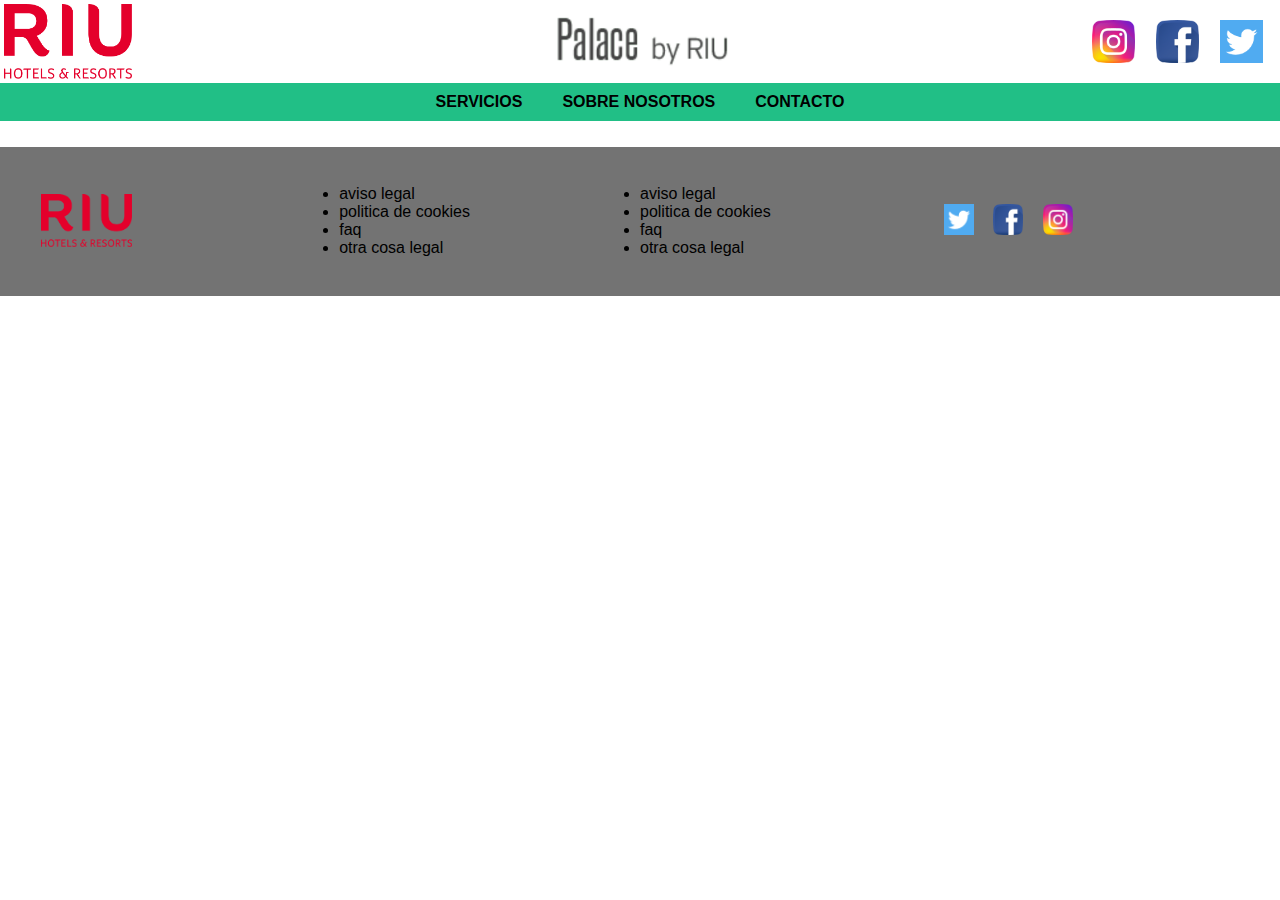
==== hotel/pages/Contacto.html @ 5064626b "Add files via upload" ====
<!DOCTYPE html>
<html>
<head>
    <meta charset='utf-8'>
    <meta http-equiv='X-UA-Compatible' content='IE=edge'>
    <title></title>
    <meta name='viewport' content='width=device-width, initial-scale=1'>
    <link rel="stylesheet" href="estilo-imprimir.css" media="print">
    <link rel='stylesheet' type='text/css' media='screen' href='../style/css.css'>
    <script src='main.js'></script>
</head>
<body>
  <!--Header-->
    <header class="row centrar-v lados">
      <div class="col-4">
        <img class="logo" src="../img/logo.png" alt="">
      </div>
      <div class="col-4 centro">
        <img class="palace" src="../img/palace.png" alt="">
      </div>
      <div class="col-4 row derecha">
        <img class="iconos" src="../img/instagram.png">
        <img class="iconos" src="../img/facebook.png">
        <img class="iconos" src="../img/gorjeo.png">
      </div>
    </header>
    <!--navegaor-->
    <nav class="row">
        <a href="#">SERVICIOS</a>
        <a href="#">SOBRE NOSOTROS</a>
        <a href="#">CONTACTO</a>
   </nav>

   

      <!--footer-->
      <footer class="row centrar-v pie">
        <div class="col-3">
            <img class="logo" src="../img/logo.png" alt="">
        </div>
        <div class="col-3">
          <ul>
            <li>aviso legal</li>
            <li>politica de cookies</li>
            <li>faq</li>
            <li>otra cosa legal</li>
          </ul>
        </div>
        <div class="col-3">
            <ul>
                <li>aviso legal</li>
                <li>politica de cookies</li>
                <li>faq</li>
                <li>otra cosa legal</li>
            </ul>
        </div>
        <div class="col-3 derecha">
            <img class="iconos" src="../img/gorjeo.png">
            <img class="iconos" src="../img/facebook.png">
            <img class="iconos" src="../img/instagram.png">
        </div>
    </footer>
</body>
</html>
---- hotel/style/css.css ----
*{
    margin: 0;
    padding: 0;
    box-sizing: border-box;
    font-family: sans-serif;
}
.imagenDestacados{
    width: 100%;
    height: 100%;
}
.copy{
    padding-top: 2%;
}
.ultimo-home{
    padding-top: 3%;
    background-image: url("../img/imgtxt.png");
    background-repeat: no-repeat;
    text-align: justify;
    justify-content: center;
}
.ultimo-home2{
    color: ghostwhite;
    padding: 0 15%;
    padding-bottom: 3%;
}
.centro{
    padding-left: 10%;
}
.destacados{
    text-align: center;
    padding-top: 2%;
}
.in-line{
    display: inline;
}
.derecha{
    justify-content: flex-end;
}
img{
    max-width: 100%;
}
.img-home{
    padding-top: 3%;
    padding-left: 5%;
    padding-right: 5%;
    padding-bottom: 2%;
}
.txt-home{
    padding-top: 1%;
    padding-left: 5%;
    padding-right: 5%;
    padding-bottom: 3%;
    text-align: center;
}
nav {
    background-color: #21BF86;
    padding: 10px 0;
    justify-content: center;
}

nav a{
    text-decoration: none;
    color: black;
    font-weight: bold;
    padding: 0 20px;
}
nav a:hover{
    color: red;
}
.row{
    display: flex;
    flex-wrap: wrap;
    flex-direction: row;
}
.centrar-v {
    align-items: center;
}
.lados {
    justify-content: space-between;
}

.centrar {
    justify-content: center;
}
.navegador{
   display: block;
   margin: auto;
}
.pie{
    padding: 3%;
    background-color: #737373;
    margin-top: 2%;
}

.col-1 {width: 8.33%;}
.col-2 {width: 16.66%;}
.col-3 {width: 25%;}
.col-4 {width: 33.33%;}
.col-5 {width: 41.66%;}
.col-6 {width: 50%;}
.col-7 {width: 58.33%;}
.col-8 {width: 66.66%;}
.col-9 {width: 75%;}
.col-10 {width: 83.33%;}
.col-11 {width: 91.66%;}
.col-12 {width: 100%;}

.logo{
    width: 30%;
    height: 15%;
    margin-left: 1%;
    margin-top: 1%;
}
.palace{
    width: 60%;
    height: 100%;
}
.botones{
    border: black;
    border-style: solid;
    background-color: chartreuse;
    width: 10%;
}
.iconos{
    width: 10%;
    height: 10%;
    margin-left: 1%;
    margin-right: 4%;
}


ul.slides {
    display: block;
    position: relative;
    height: 600px;
    margin: 0;
    padding: 0;
    overflow: hidden;
    list-style: none;
}

.slides * {
    user-select: none;
    -ms-user-select: none;
    -moz-user-select: none;
    -khtml-user-select: none;
    -webkit-user-select: none;
    -webkit-touch-callout: none;
}

ul.slides input {
    display: none; 
}


.slide-container { 
    display: block; 
}

.slide-image {
    display: block;
    position: absolute;
    width: 100%;
    height: 100%;
    top: 0;
    opacity: 0;
    transition: all .7s ease-in-out;
}   

.slide-image img {
    width: auto;
    min-width: 100%;
    height: 100%;
}

.carousel-controls {
    position: absolute;
    top: 0;
    left: 0;
    right: 0;
    z-index: 999;
    font-size: 100px;
    line-height: 600px;
    color: #fff;
}

.carousel-controls label {
    display: none;
    position: absolute;
    padding: 0 20px;
    opacity: 0;
    transition: opacity .2s;
    cursor: pointer;
}

.slide-image:hover + .carousel-controls label{
    opacity: 0.5;
}

.carousel-controls label:hover {
    opacity: 1;
}

.carousel-controls .prev-slide {
    width: 49%;
    text-align: left;
    left: 0;
}

.carousel-controls .next-slide {
    width: 49%;
    text-align: right;
    right: 0;
}

.carousel-dots {
    position: absolute;
    left: 0;
    right: 0;
    bottom: 20px;
    z-index: 999;
    text-align: center;
}

.carousel-dots .carousel-dot {
    display: inline-block;
    width: 30px;
    height: 30px;
    border-radius: 50%;
    background-color: #fff;
    opacity: 0.5;
    margin: 10px;
}

input:checked + .slide-container .slide-image {
    opacity: 1;
    transform: scale(1);
    transition: opacity 1s ease-in-out;
}

input:checked + .slide-container .carousel-controls label {
     display: block; 
}

input#img-1:checked ~ .carousel-dots label#img-dot-1,
input#img-2:checked ~ .carousel-dots label#img-dot-2,
input#img-3:checked ~ .carousel-dots label#img-dot-3,
input#img-4:checked ~ .carousel-dots label#img-dot-4,
input#img-5:checked ~ .carousel-dots label#img-dot-5,
input#img-6:checked ~ .carousel-dots label#img-dot-6 {
	opacity: 1;
}


input:checked + .slide-container .nav label { display: block; }
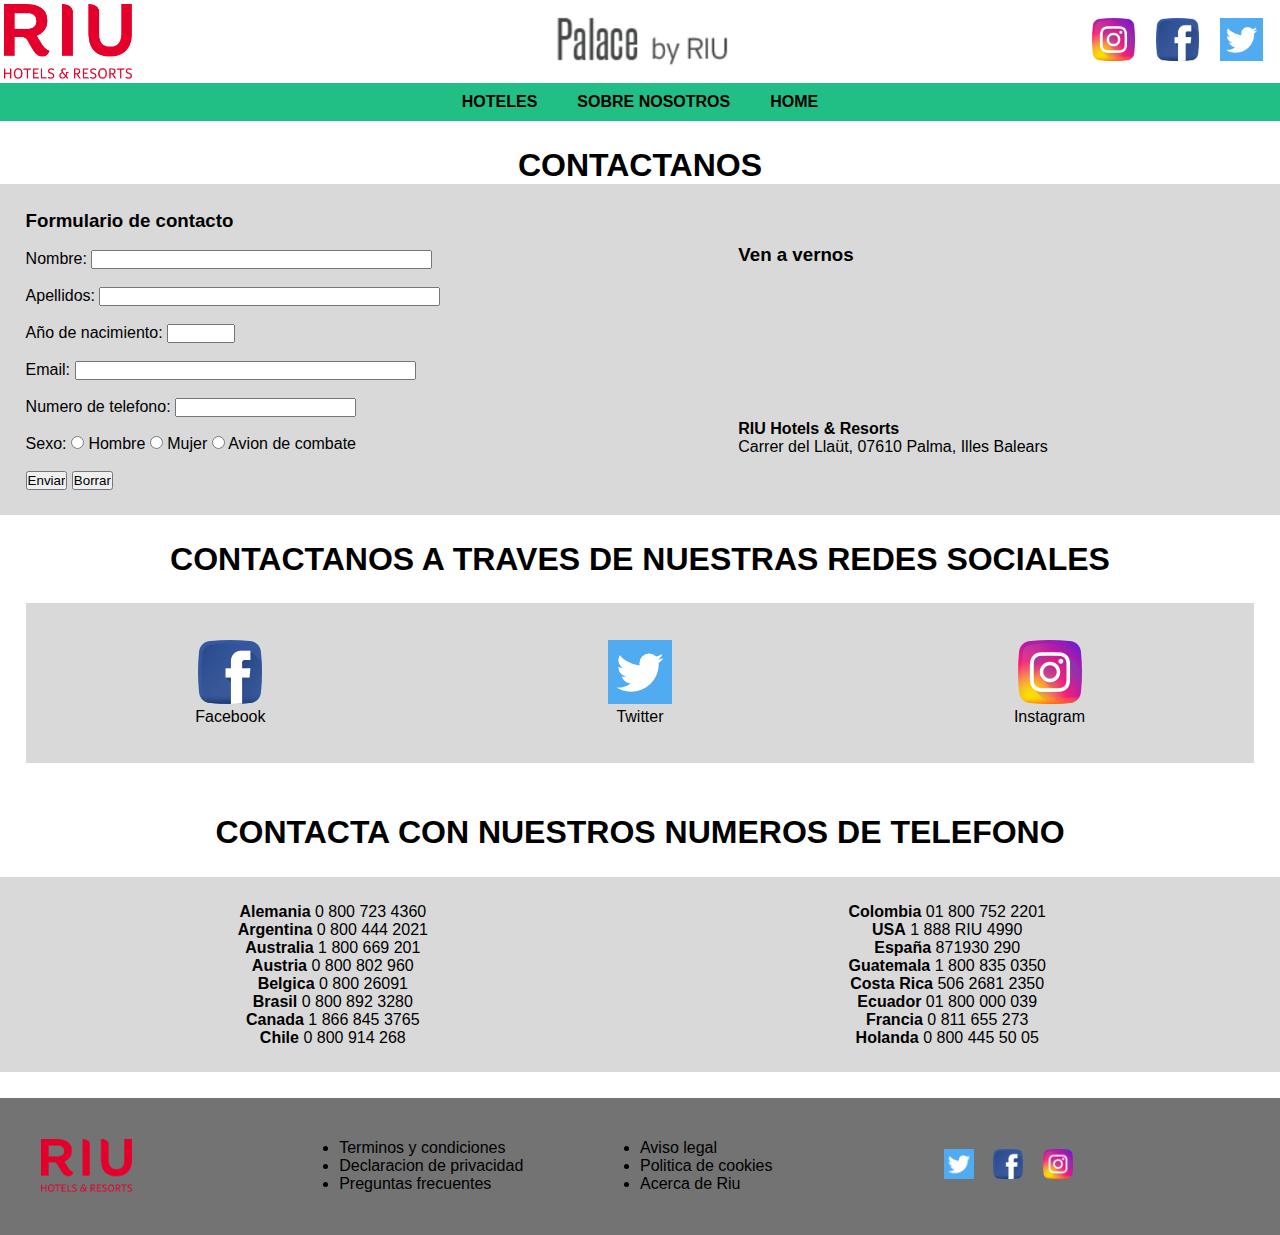
==== commit 403b2ff6: "terminada" ====
--- a/hotel/pages/Contacto.html
+++ b/hotel/pages/Contacto.html
@@ -1,9 +1,10 @@
 <!DOCTYPE html>
 <html>
-<head>
+  <head>
     <meta charset='utf-8'>
     <meta http-equiv='X-UA-Compatible' content='IE=edge'>
-    <title></title>
+    <title>Riu.com | Home | Hoteles Destacados</title>
+    <link rel="icon" type="image/jpg" href="../img/icono.jpg">
     <meta name='viewport' content='width=device-width, initial-scale=1'>
     <link rel="stylesheet" href="estilo-imprimir.css" media="print">
     <link rel='stylesheet' type='text/css' media='screen' href='../style/css.css'>
@@ -13,51 +14,127 @@
   <!--Header-->
     <header class="row centrar-v lados">
       <div class="col-4">
-        <img class="logo" src="../img/logo.png" alt="">
+        <a href="../index.html"><img class="logo" src="../img/logo.png" alt=""></a>
       </div>
       <div class="col-4 centro">
         <img class="palace" src="../img/palace.png" alt="">
       </div>
       <div class="col-4 row derecha">
-        <img class="iconos" src="../img/instagram.png">
-        <img class="iconos" src="../img/facebook.png">
-        <img class="iconos" src="../img/gorjeo.png">
+        <a class="iconos" href="https://www.instagram.com/riuhotels/?hl=es" target="_blank" ><img src="../img/instagram.png"></a>
+        <a class="iconos" href="https://www.facebook.com/Riuhoteles/ "target="_blank"><img src="../img/facebook.png"></a>
+        <a class="iconos" href="https://twitter.com/RiuHoteles" target="_blank"><img src="../img/gorjeo.png"></a>
       </div>
     </header>
     <!--navegaor-->
     <nav class="row">
-        <a href="#">SERVICIOS</a>
-        <a href="#">SOBRE NOSOTROS</a>
-        <a href="#">CONTACTO</a>
+        <a href="../pages/Hoteles.html">HOTELES</a>
+        <a href="../pages/SobreNosotros.html">SOBRE NOSOTROS</a>
+        <a href="../index.html">HOME</a>
    </nav>
 
-   
+   <div class="row destacados">
+      <div class="col-12"><h1>CONTACTANOS</h1></div>
+   </div>
+   <div class="row hoteles-row formulario">
+      <div class="col-6">
+        <h3>Formulario de contacto</h3><br>
+        <form action="#" method="get">
+          <p>Nombre: <input type="text" name="nombre" size="40"></p><br>
+          <p>Apellidos: <input type="text" name="apellidos" size="40"></p><br>
+          <p>Año de nacimiento: <input type="number" name="nacido" min="1900" max="2020"></p><br>
+          <p>Email: <input type="email" name="email" size="40"></p><br>
+          <p>Numero de telefono: <input type="tel"></p><br>
+          <p>Sexo:
+            <input type="radio" name="hm" value="h"> Hombre
+            <input type="radio" name="hm" value="m"> Mujer
+            <input type="radio" name="hm" value="o"> Avion de combate
+          </p><br>
+          <p>
+            <input type="submit" value="Enviar">
+            <input type="reset" value="Borrar">
+          </p>
+        </form>
+      </div>
+      <div class="col-6 mapa">
+        <h3>Ven a vernos</h3>
+        <iframe src="https://www.google.com/maps/embed?pb=!1m18!1m12!1m3!1d14361.930076820925!2d2.738564338444811!3d39.51632804945078!2m3!1f0!2f0!3f0!3m2!1i1024!2i768!4f13.1!3m3!1m2!1s0x0%3A0xcbd86d86b948b83b!2sRIU%20Hotels%20%26%20Resorts!5e0!3m2!1ses!2ses!4v1604431908639!5m2!1ses!2ses"width="100%" height="100%" frameborder="0" style="border:0;" allowfullscreen="" aria-hidden="false" tabindex="0"></iframe>
+        <strong>RIU Hotels & Resorts</strong><br>
+        <p>Carrer del Llaüt, 07610 Palma, Illes Balears</p>
+      </div>
+   </div>
 
-      <!--footer-->
-      <footer class="row centrar-v pie">
+   <div class="row">
+    <div class=" col-12 destacados"><h1>CONTACTANOS A TRAVES DE NUESTRAS REDES SOCIALES</h1></div>
+   </div>
+
+   <div class="row cuadros">
+
+     <div class="col-4 redes destacados">
+      <a href="https://www.facebook.com/Riuhoteles/ " target="_blank"><img src="../img/facebook.png"></a>
+      <p>Facebook</p>
+     </div>
+
+     <div class="col-4 redes destacados">
+      <a href="https://twitter.com/RiuHoteles" target="_blank"><img src="../img/gorjeo.png"></a>
+      <p>Twitter</p>
+     </div>
+     
+     <div class="col-4 redes destacados">
+      <a href="https://www.instagram.com/riuhotels/?hl=es" target="_blank"><img src="../img/instagram.png"></a>
+      <p>Instagram</p>
+
+     </div>
+   </div>
+
+   <div class="row">
+     <div class="col-12 destacados"><h1>CONTACTA CON NUESTROS NUMEROS DE TELEFONO</h1></div>
+   </div>
+
+   <div class="row numeros centrar">
+     <div class="col-6 texto-num">
+      <p><strong>Alemania</strong> 0 800 723 4360</p>
+      <p><strong>Argentina</strong> 0 800 444 2021</p>
+      <p><strong>Australia</strong> 1 800 669 201</p>
+      <p><strong>Austria</strong> 0 800 802 960</p>
+      <p><strong>Belgica</strong> 0 800 26091</p>
+      <p><strong>Brasil</strong> 0 800 892 3280</p>
+      <p><strong>Canada</strong> 1 866 845 3765</p>
+      <p><strong>Chile</strong> 0 800 914 268</p>
+     </div>
+     <div class="col-6 texto-num">
+      <p><strong>Colombia</strong> 01 800 752 2201</p>
+      <p><strong>USA</strong> 1 888 RIU 4990</p>
+      <p><strong>España</strong> 871930 290</p>
+      <p><strong>Guatemala</strong> 1 800 835 0350</p>
+      <p><strong>Costa Rica</strong> 506 2681 2350</p>
+      <p><strong>Ecuador</strong> 01 800 000 039</p>
+      <p><strong>Francia</strong> 0 811 655 273</p>
+      <p><strong>Holanda</strong> 0 800 445 50 05</p>
+     </div>
+   </div>
+       <!--footer-->
+       <footer class="row centrar-v pie">
         <div class="col-3">
             <img class="logo" src="../img/logo.png" alt="">
         </div>
         <div class="col-3">
           <ul>
-            <li>aviso legal</li>
-            <li>politica de cookies</li>
-            <li>faq</li>
-            <li>otra cosa legal</li>
+            <li>Terminos y condiciones</li>
+            <li>Declaracion de privacidad</li>
+            <li>Preguntas frecuentes</li>
           </ul>
         </div>
         <div class="col-3">
             <ul>
-                <li>aviso legal</li>
-                <li>politica de cookies</li>
-                <li>faq</li>
-                <li>otra cosa legal</li>
+                <li>Aviso legal</li>
+                <li>Politica de cookies</li>
+                <li>Acerca de Riu</li>
             </ul>
         </div>
         <div class="col-3 derecha">
-            <img class="iconos" src="../img/gorjeo.png">
-            <img class="iconos" src="../img/facebook.png">
-            <img class="iconos" src="../img/instagram.png">
+            <a href="https://twitter.com/RiuHoteles" target="_blank"><img class="iconos" src="../img/gorjeo.png"></a>
+            <a href="https://www.facebook.com/Riuhoteles/ "target="_blank"><img class="iconos" src="../img/facebook.png"></a>
+            <a href="https://www.instagram.com/riuhotels/?hl=es" target="_blank" ><img class="iconos" src="../img/instagram.png"></a>
         </div>
     </footer>
 </body>
--- a/hotel/style/css.css
+++ b/hotel/style/css.css
@@ -4,9 +4,10 @@
     box-sizing: border-box;
     font-family: sans-serif;
 }
+
 .imagenDestacados{
     width: 100%;
-    height: 100%;
+    height: 40%;
 }
 .copy{
     padding-top: 2%;
@@ -15,8 +16,11 @@
     padding-top: 3%;
     background-image: url("../img/imgtxt.png");
     background-repeat: no-repeat;
+    background-position: center center;
+    background-size: cover;
     text-align: justify;
     justify-content: center;
+  
 }
 .ultimo-home2{
     color: ghostwhite;
@@ -44,13 +48,15 @@
     padding-left: 5%;
     padding-right: 5%;
     padding-bottom: 2%;
+    
 }
 .txt-home{
     padding-top: 1%;
     padding-left: 5%;
     padding-right: 5%;
     padding-bottom: 3%;
-    text-align: center;
+    text-align: justify;
+    font-size: 16px;
 }
 nav {
     background-color: #21BF86;
@@ -92,18 +98,66 @@
     margin-top: 2%;
 }
 
-.col-1 {width: 8.33%;}
-.col-2 {width: 16.66%;}
-.col-3 {width: 25%;}
-.col-4 {width: 33.33%;}
-.col-5 {width: 41.66%;}
-.col-6 {width: 50%;}
-.col-7 {width: 58.33%;}
-.col-8 {width: 66.66%;}
-.col-9 {width: 75%;}
-.col-10 {width: 83.33%;}
-.col-11 {width: 91.66%;}
-.col-12 {width: 100%;}
+@media (min-width: 576px) {
+    .columna {
+        flex-direction: row;
+        text-align: center;
+    }
+
+    .lados {
+        justify-content: space-between;
+    }
+}
+
+@media (min-width: 768px) {
+    .col-3 {
+        width: 50%;
+    }
+    .col-4 {
+        width: 50%;
+    }
+}
+
+@media (min-width: 992px) {
+    .col-1 {
+        width: 8.33%;
+    }
+    .col-2 {
+        width: 16.66%;
+    }
+    .col-3 {
+        width: 25%;
+    }
+    .col-4 {
+        width: 33.33%;
+    }
+    .col-5 {
+        width: 41.66%;
+    }
+    .col-6 {
+        width: 50%;
+    }
+    .col-7 {
+        width: 58.33%;
+    }
+    .col-8 {
+        width: 66.66%;
+    }
+    .col-9 {
+        width: 75%;
+    }
+    .col-10 {
+        width: 83.33%;
+    }
+    .col-11 {
+        width: 91.66%;
+    }
+    .col-12 {
+        width: 100%;
+    }
+}
+
+@media (min-width: 1200px) {}
 
 .logo{
     width: 30%;
@@ -253,3 +307,54 @@
 
 
 input:checked + .slide-container .nav label { display: block; }
+
+.sobreNosotros{
+    background-color: #D9D9D9;
+    margin: 1%;
+    padding: 3%;
+    text-align: justify;
+}
+
+.mapa{
+    padding-left: 8%;
+}
+
+.redes{
+    background-color: #D9D9D9;
+   padding:3%;
+}
+
+.redesDos{
+    padding: 3%;
+}
+
+.cuadros{
+    padding: 2%;
+}
+
+.map{
+    width: 100%;
+    height: 100%;
+}
+
+.hoteles{
+    width: 30%;
+    height: 20%;
+    margin-right: 1%;
+}
+
+.hoteles-row{
+    padding: 2%;
+    background-color:#D9D9D9;
+    text-align: justify;
+    align-items: center;
+    justify-content: center;
+}
+
+.numeros{
+    padding: 2%;
+    margin-top: 2%;
+    background-color:#D9D9D9;
+    text-align: center;
+}
+
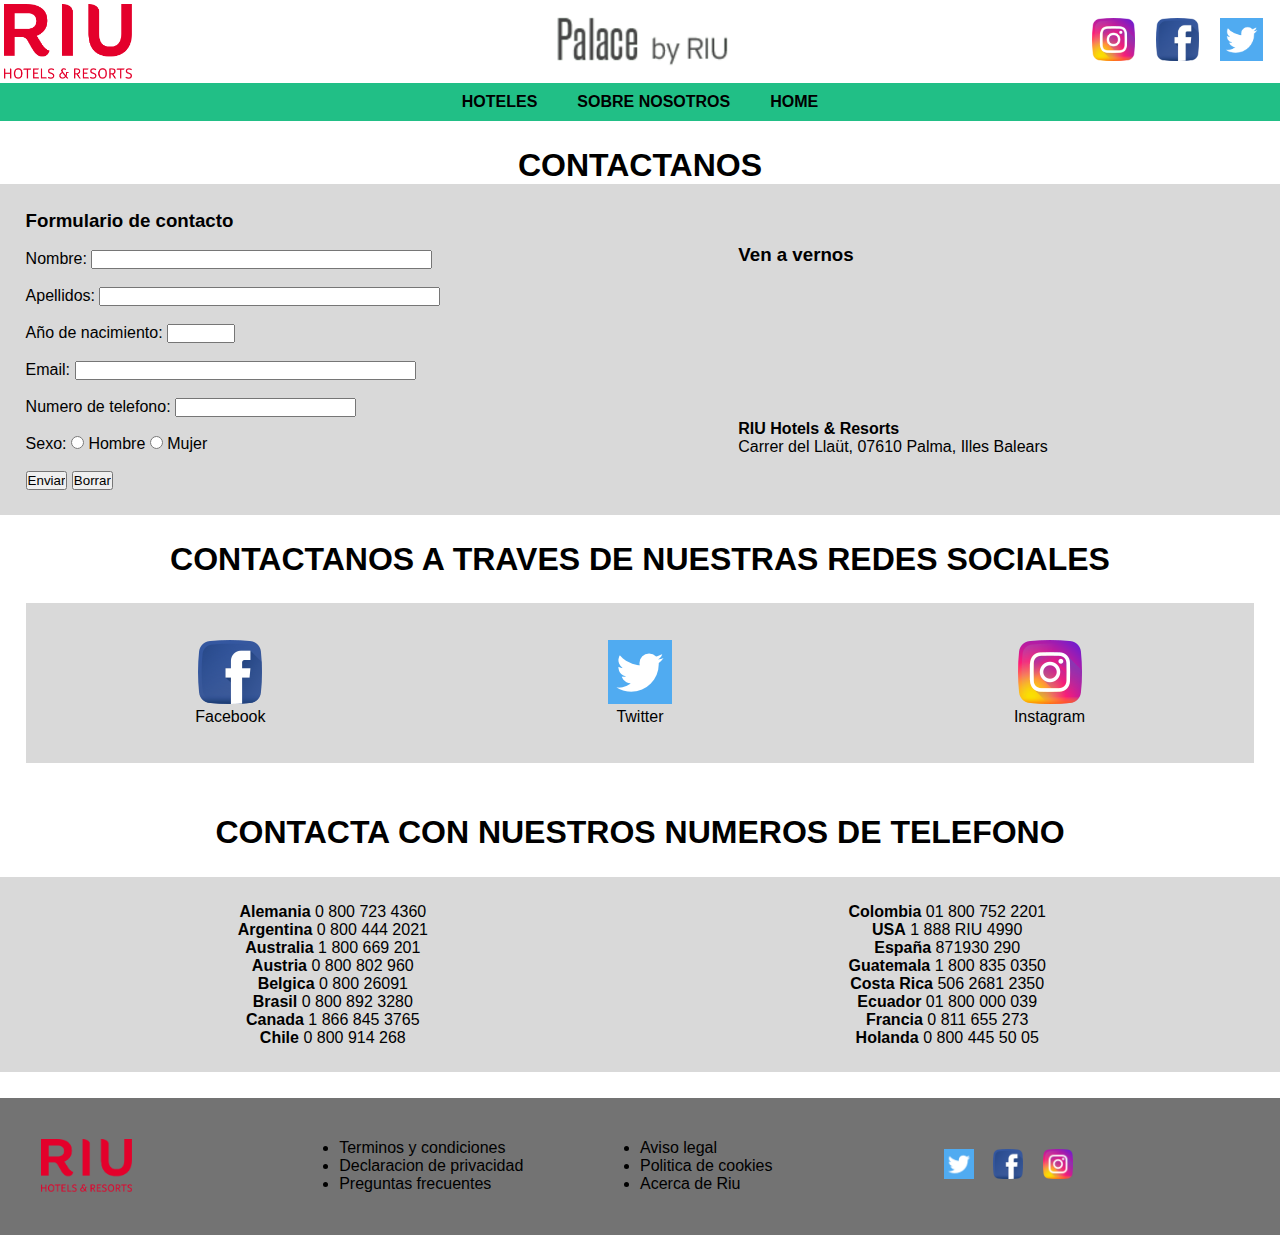
==== commit d384257c: "actualiz" ====
--- a/hotel/pages/Contacto.html
+++ b/hotel/pages/Contacto.html
@@ -47,7 +47,6 @@
           <p>Sexo:
             <input type="radio" name="hm" value="h"> Hombre
             <input type="radio" name="hm" value="m"> Mujer
-            <input type="radio" name="hm" value="o"> Avion de combate
           </p><br>
           <p>
             <input type="submit" value="Enviar">
